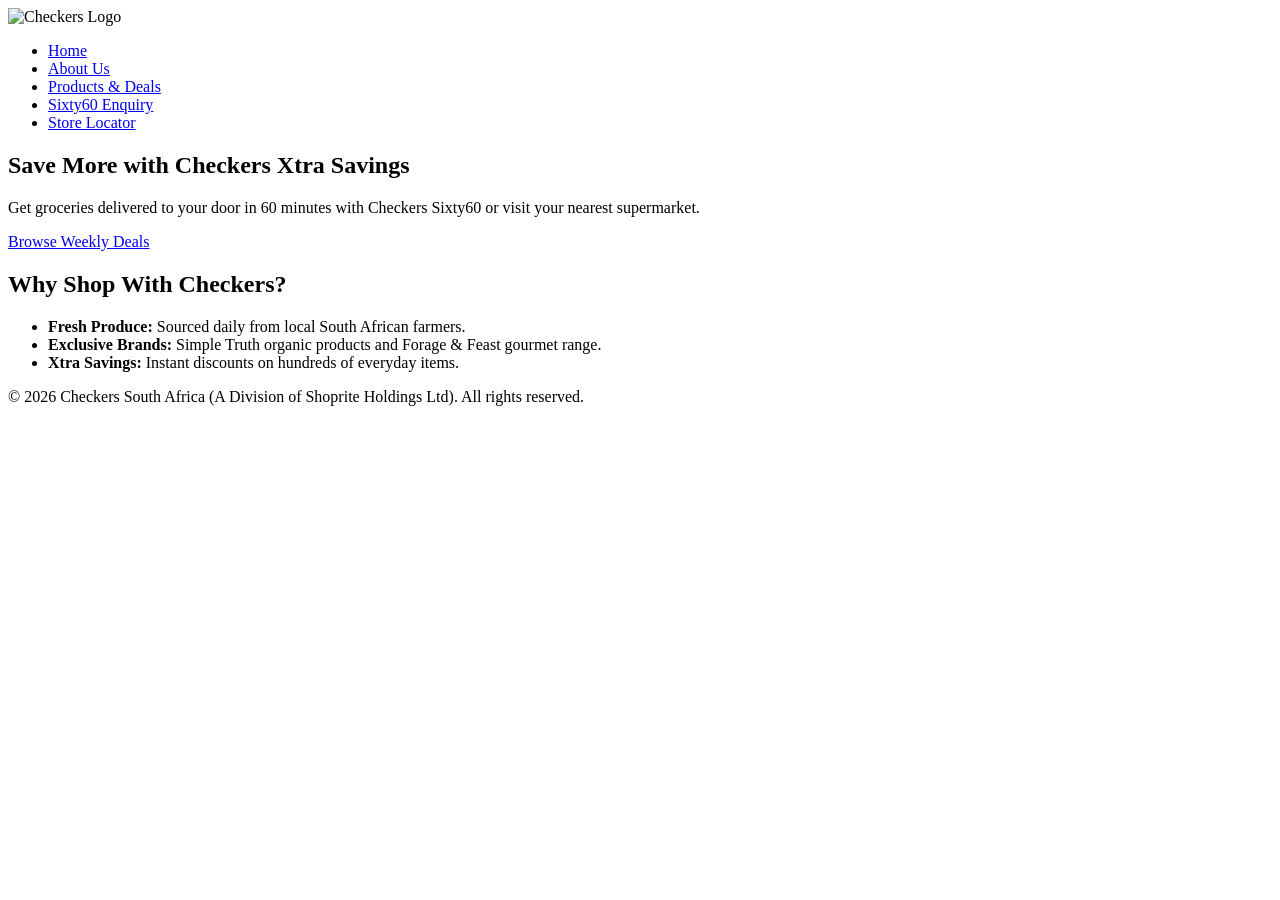
==== index.html @ d674abf9 "Updated products" ====
<!DOCTYPE html>
<html lang="en">
<head>
    <meta charset="UTF-8">
    <meta name="viewport" content="width=device-width, initial-scale=1.0">
    <title>Checkers | Fresh Groceries & Sixty60 Delivery</title>
</head>
<body>

    <!-- Navigation Header -->
    <header>
        <img src="images/checkers-logo.png" alt="Checkers Logo" width="150">
        <nav>
            <ul>
                <li><a href="index.html">Home</a></li>
                <li><a href="about.html">About Us</a></li>
                <li><a href="products.html">Products & Deals</a></li>
                <li><a href="enquiry.html">Sixty60 Enquiry</a></li>
                <li><a href="contact.html">Store Locator</a></li>
            </ul>
        </nav>
    </header>

    <!-- Main Content Area -->
    <main>
        <section id="hero">
            <h1>Save More with Checkers Xtra Savings</h1>
            <p>Get groceries delivered to your door in 60 minutes with Checkers Sixty60 or visit your nearest supermarket.</p>
            <a href="products.html">Browse Weekly Deals</a>
        </section>

        <section id="highlights">
            <h2>Why Shop With Checkers?</h2>
            <ul>
                <li><strong>Fresh Produce:</strong> Sourced daily from local South African farmers.</li>
                <li><strong>Exclusive Brands:</strong> Simple Truth organic products and Forage & Feast gourmet range.</li>
                <li><strong>Xtra Savings:</strong> Instant discounts on hundreds of everyday items.</li>
            </ul>
        </section>
    </main>

    <!-- Footer -->
    <footer>
        <p>&copy; 2026 Checkers South Africa (A Division of Shoprite Holdings Ltd). All rights reserved.</p>
    </footer>

</body>
</html>
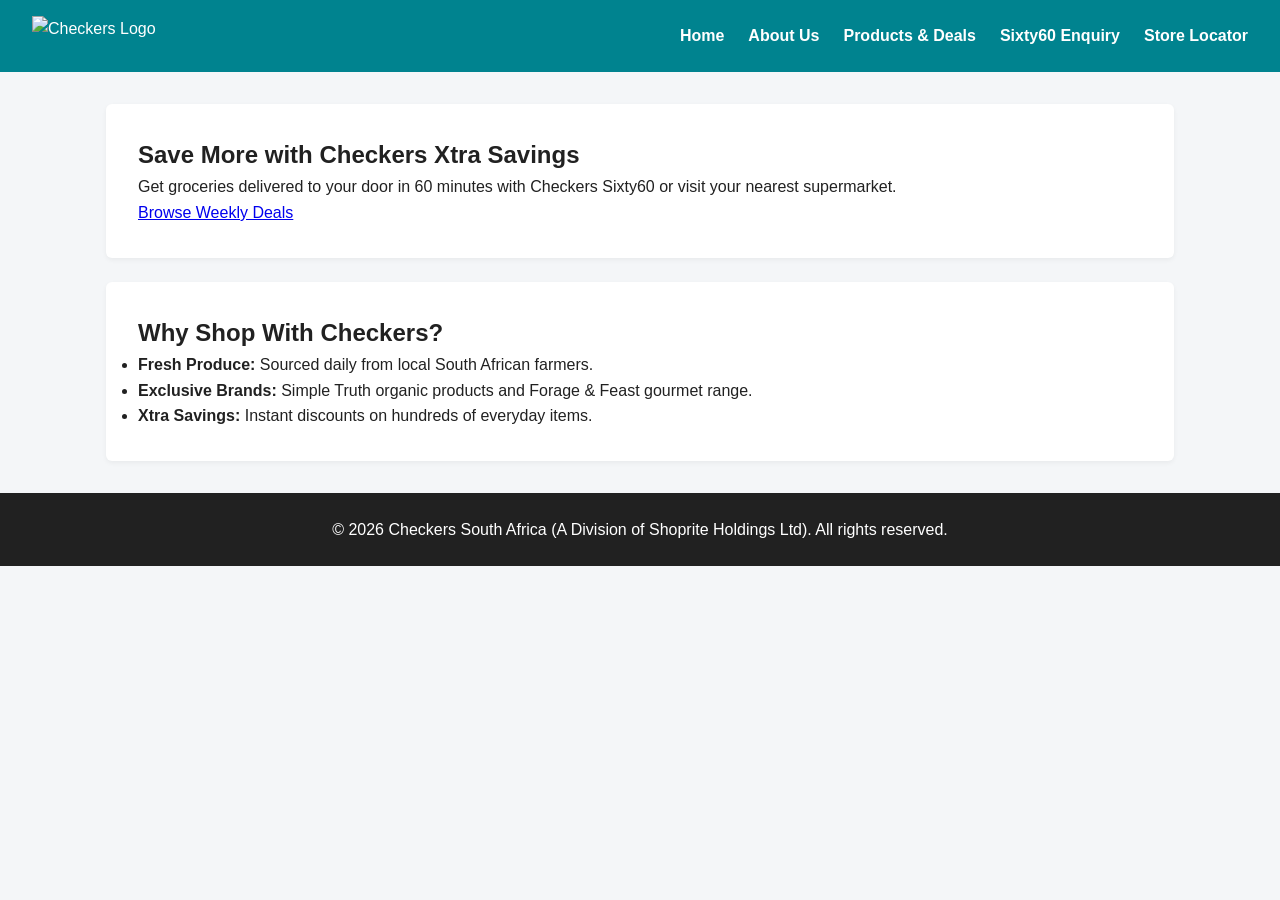
==== commit bc541703: "css link" ====
--- a/index.html
+++ b/index.html
@@ -4,6 +4,7 @@
     <meta charset="UTF-8">
     <meta name="viewport" content="width=device-width, initial-scale=1.0">
     <title>Checkers | Fresh Groceries & Sixty60 Delivery</title>
+    <link rel="stylesheet" href="css/style.css">
 </head>
 <body>
 
--- a/css/style.css
+++ b/css/style.css
@@ -0,0 +1,91 @@
+/* General Resets & Typography */
+* {
+    margin: 0;
+    padding: 0;
+    box-sizing: border-box;
+    font-family: 'Aptos', Arial, sans-serif;
+}
+
+body {
+    background-color: #f4f6f8;
+    color: #212121;
+    line-height: 1.6;
+}
+
+/* Header & Navigation Bar */
+header {
+    background-color: #00838f; /* Checkers Teal */
+    color: #ffffff;
+    padding: 1rem 2rem;
+    display: flex;
+    justify-content: space-between;
+    align-items: center;
+}
+
+header img {
+    height: 40px;
+}
+
+nav ul {
+    display: flex;
+    list-style: none;
+    gap: 1.5rem;
+}
+
+nav a {
+    color: #ffffff;
+    text-decoration: none;
+    font-weight: bold;
+}
+
+nav a:hover {
+    text-decoration: underline;
+}
+
+/* Main Container Layout */
+main {
+    max-width: 1100px;
+    margin: 2rem auto;
+    padding: 0 1rem;
+}
+
+section {
+    background: #ffffff;
+    padding: 2rem;
+    margin-bottom: 1.5rem;
+    border-radius: 6px;
+    box-shadow: 0 2px 5px rgba(0,0,0,0.05);
+}
+
+/* Buttons */
+button, .btn {
+    background-color: #00838f;
+    color: #ffffff;
+    border: none;
+    padding: 0.75rem 1.5rem;
+    cursor: pointer;
+    border-radius: 4rem;
+    font-size: 1rem;
+}
+
+button:hover {
+    background-color: #005662;
+}
+
+/* Form Controls */
+input, select, textarea {
+    width: 100%;
+    padding: 0.75rem;
+    margin-top: 0.5rem;
+    border: 1px solid #ccc;
+    border-radius: 4px;
+}
+
+/* Footer */
+footer {
+    text-align: center;
+    padding: 1.5rem;
+    background-color: #212121;
+    color: #ffffff;
+    margin-top: 2rem;
+}
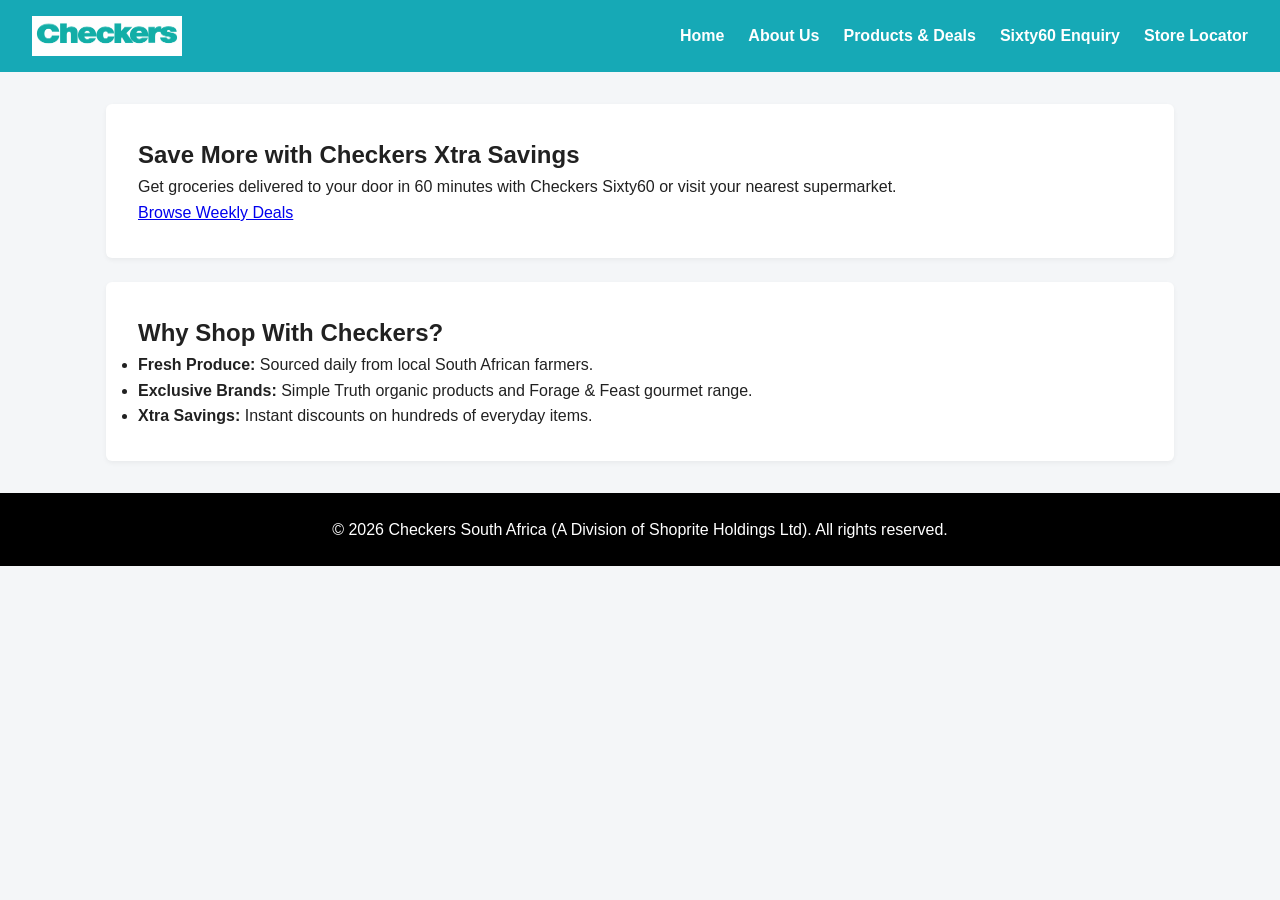
==== commit 4495f65f: "index updatee" ====
--- a/index.html
+++ b/index.html
@@ -3,7 +3,15 @@
 <head>
     <meta charset="UTF-8">
     <meta name="viewport" content="width=device-width, initial-scale=1.0">
-    <title>Checkers | Fresh Groceries & Sixty60 Delivery</title>
+
+    <meta name="description" content="Discover Checkers South Africa, offering fresh groceries, quality products, household essentials and convenient online shopping through Sixty60.">
+
+    <meta name="keywords" content="Checkers South Africa, supermarkets, groceries, fresh produce, bakery, household essentials, Sixty60">
+
+    <meta name="author" content="Checkers South Africa">
+
+    <title>Checkers South Africa | Groceries, Fresh Produce and Sixty60</title>
+
     <link rel="stylesheet" href="css/style.css">
 </head>
 <body>
--- a/css/style.css
+++ b/css/style.css
@@ -14,7 +14,7 @@
 
 /* Header & Navigation Bar */
 header {
-    background-color: #00838f; /* Checkers Teal */
+    background-color: #16a9b6; /* Checkers Teal */
     color: #ffffff;
     padding: 1rem 2rem;
     display: flex;
@@ -59,7 +59,7 @@
 
 /* Buttons */
 button, .btn {
-    background-color: #00838f;
+    background-color: #4dbfca;
     color: #ffffff;
     border: none;
     padding: 0.75rem 1.5rem;
@@ -69,7 +69,7 @@
 }
 
 button:hover {
-    background-color: #005662;
+    background-color: #377982;
 }
 
 /* Form Controls */
@@ -85,7 +85,7 @@
 footer {
     text-align: center;
     padding: 1.5rem;
-    background-color: #212121;
+    background-color: #000000;
     color: #ffffff;
     margin-top: 2rem;
 }
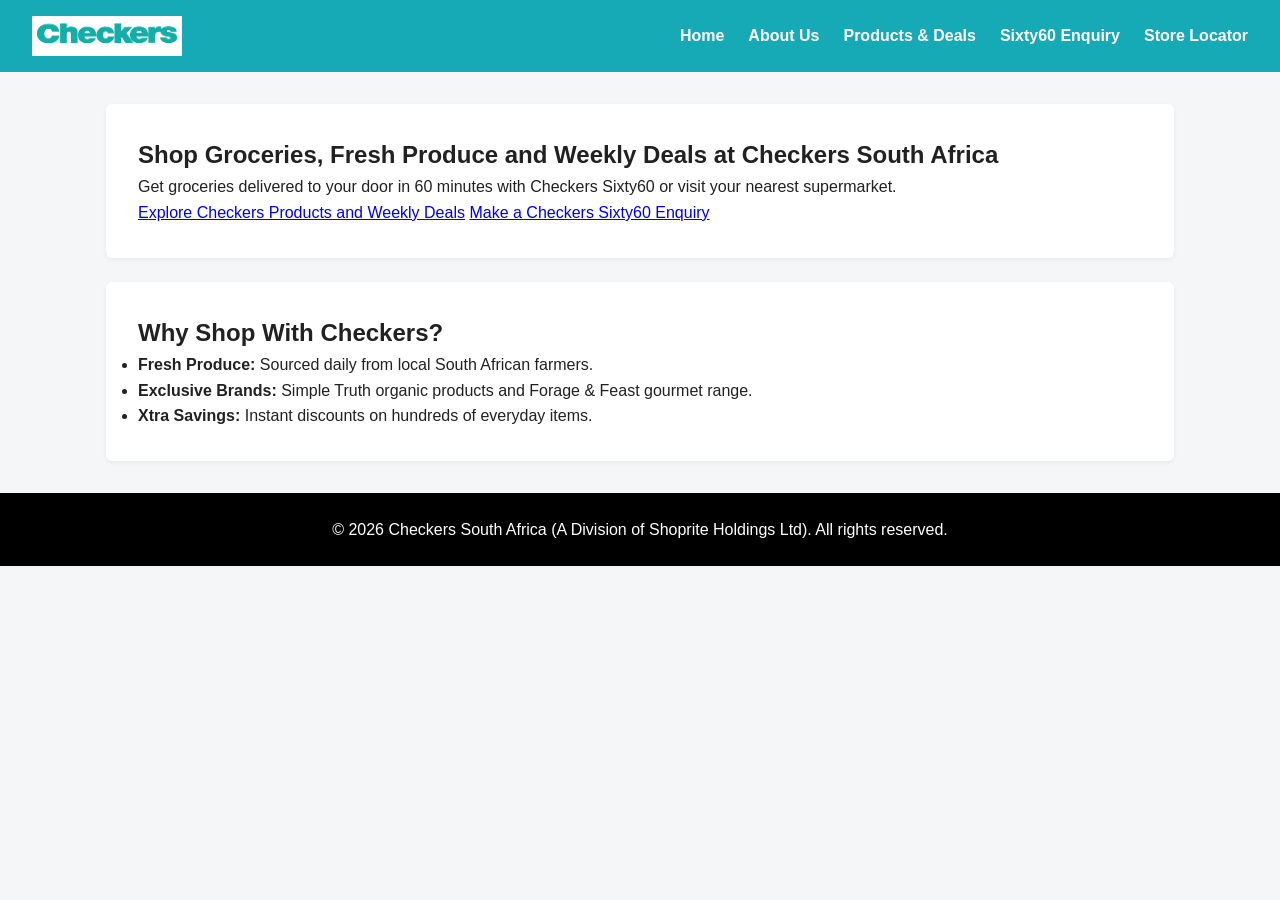
==== commit 3a474a57: "insex html update" ====
--- a/index.html
+++ b/index.html
@@ -33,9 +33,10 @@
     <!-- Main Content Area -->
     <main>
         <section id="hero">
-            <h1>Save More with Checkers Xtra Savings</h1>
+           <h1>Shop Groceries, Fresh Produce and Weekly Deals at Checkers South Africa</h1>
             <p>Get groceries delivered to your door in 60 minutes with Checkers Sixty60 or visit your nearest supermarket.</p>
-            <a href="products.html">Browse Weekly Deals</a>
+           <a href="products.html">Explore Checkers Products and Weekly Deals</a>
+           <a href="enquiry.html">Make a Checkers Sixty60 Enquiry</a>
         </section>
 
         <section id="highlights">
